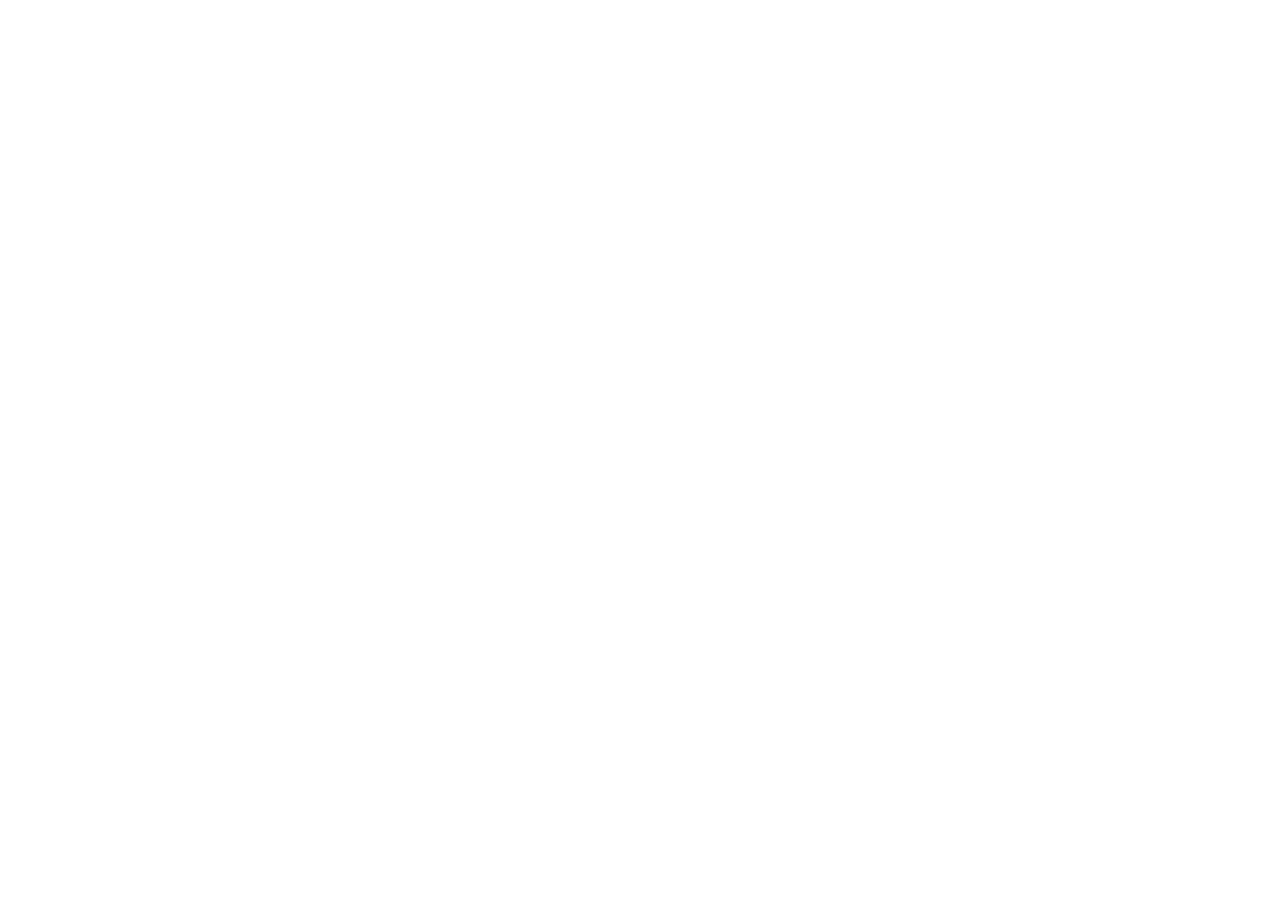
==== index.html @ 94c9b380 "001" ====
<!DOCTYPE html>
<html>
<head>
    <meta charset="utf-8">
    <meta name="viewport" content="initial-scale=1.0, maximum-scale=1.0, user-scalable=no" />
    <title></title>
    <script type="text/javascript">
    	
   		document.addEventListener('plusready', function(){
   			//console.log("所有plus api都应该在此事件发生后调用，否则会出现plus is undefined。"
   			window.location.href="html/test013.html";
   		});
   		location.href="html/test013.html";
    </script>
</head>
<body>
	
</body>
</html>
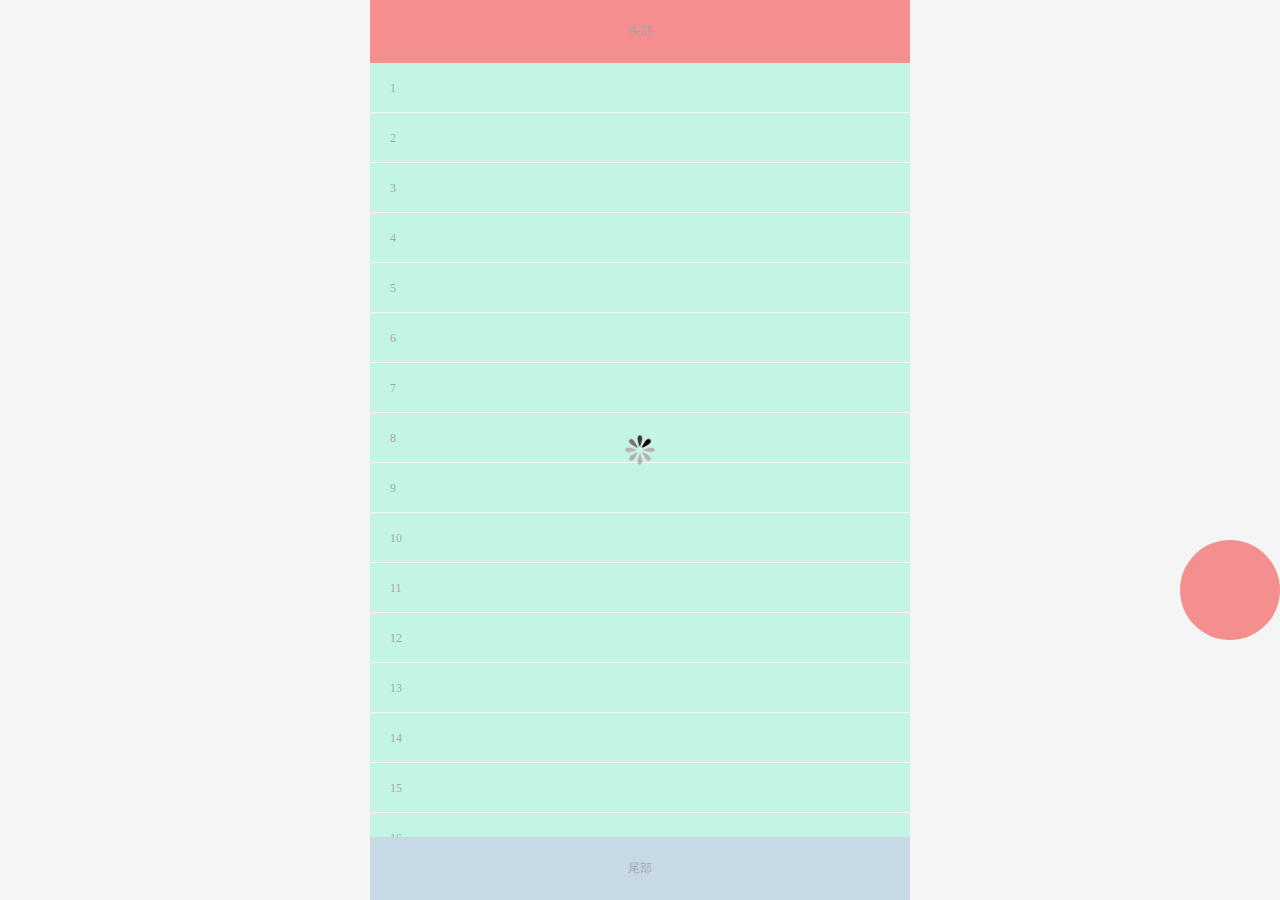
==== commit 983458f6: "002" ====
(no text change in the page or its own stylesheets)
